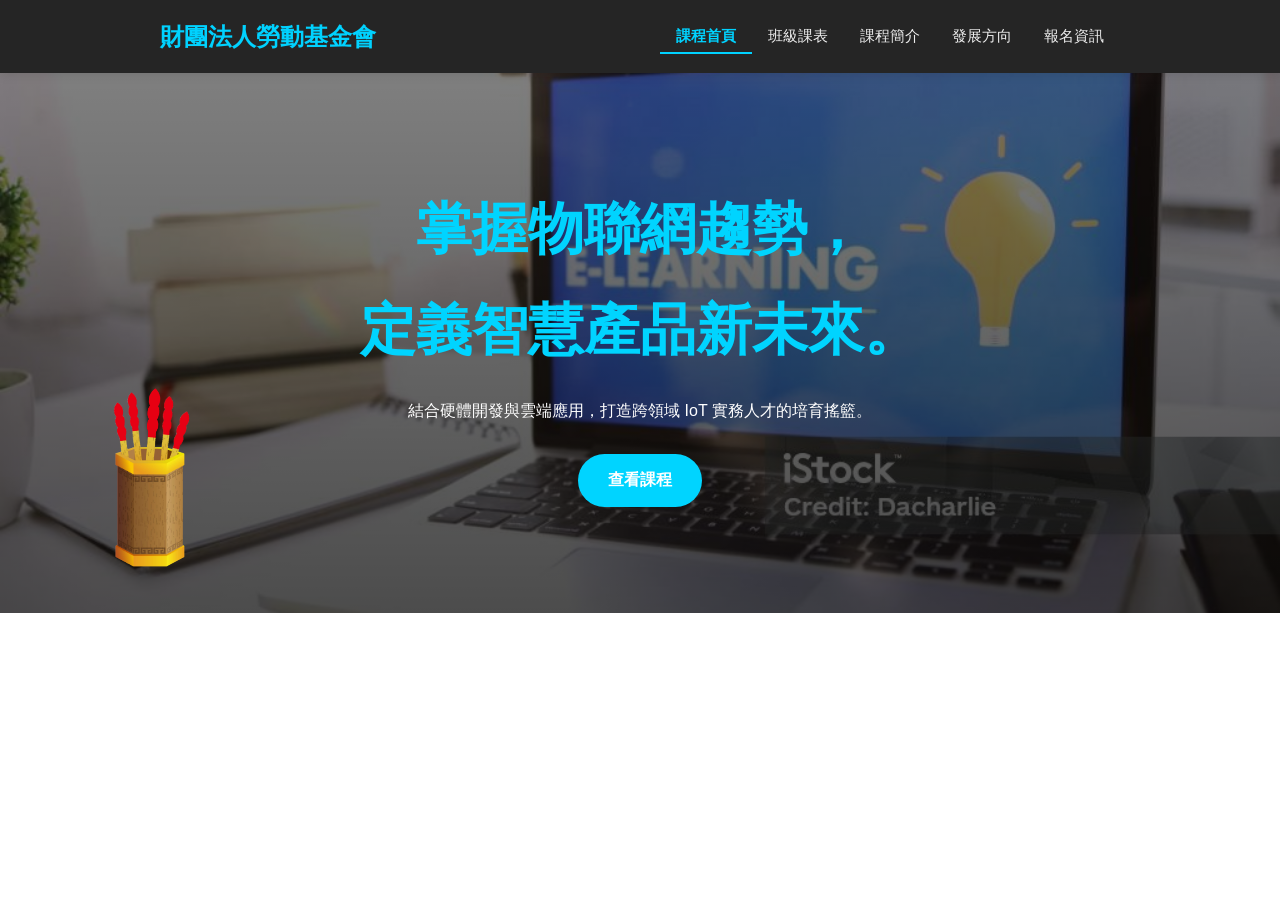
==== index.html @ 40138944 "Add files via upload" ====
<!DOCTYPE html>
<html lang="zh-Hant">

<head>
    <meta charset="UTF-8">
    <meta name="viewport" content="width=device-width, initial-scale=1.0">
    <title>智慧產品設計與IoT物聯網應用課程</title>
    <link rel="stylesheet" href="style.css">
    <style>
        .hero {
            position: relative; 
            overflow: hidden;   
        }

        .logo-group {
            position: absolute;   
            left: 60px;        
            bottom: 80px;      
            width: 180px;      
            height: 180px;
            z-index: 5;        
        }

        .Endorsement {
            position: absolute; 
            top: 0;
            left: 0;
            width: 100%;
        }

        .Endorsement img {
            width: 100%;
            display: block;
        }

        #after {
            animation: logo-animation 2s infinite;
        }

        #stick {
            width: 13px; 
            transform: translate(84px, 35px) rotate(3deg); 
            transition-duration: 3s;
            transition-timing-function: cubic-bezier(0.165, 0.84, 0.44, 1);
            z-index: 2;
        }

        #stick:hover {
            transform: translate(84px, -15px) rotate(3deg);
            opacity: 0.01; 
        }

        #before {
            margin-top: 98px; 
            transform-origin: top;
            animation: logo-animation 2s infinite;
            z-index: 3;
        }

        @keyframes logo-animation {
            0%, 100% { transform: rotate(0deg); }
            25%, 75% { transform: rotate(10deg); }
            50% { transform: rotate(-10deg); }
        }

        .hero h1 {
            color: #00d4ff; 
            animation: text-color-change 4s ease-in-out infinite;
        }

        @keyframes text-color-change {
            0%, 100% {
                color: #00d4ff;
                text-shadow: 0 0 10px rgba(0, 212, 255, 0.3);
            }
            50% {
                color: #a64dff;
                text-shadow: 0 0 20px rgba(166, 77, 255, 0.5);
            }
        }

        
        .hero .btn {
            display: inline-block;
            transition: transform 0.4s cubic-bezier(0.175, 0.885, 0.32, 1.275), background-color 0.3s, color 0.3s;
            background-color: #00d4ff; 
            color: white;
            padding: 12px 30px;
            text-decoration: none;
            border-radius: 50px;
        }

        .hero .btn:hover {
            transform: scale(1.15);
            filter: brightness(1.1);
            background-color: #ffcc00;
            color: #333;               
        }

        .hero .btn:active {
            transform: scale(0.95);
        }

        nav {
            position: relative;
            z-index: 1000;
        }
    </style>
</head>

<body>
   <script src="nav_bar.js"></script>
   <div id="nav_bar"></div>

    <header class="hero">
        <div class="logo-group">
            <div id="after" class="Endorsement"><img src="image/Endorsement_after.png"></div>
            <div id="stick" class="Endorsement"><img src="image/stick.png"></div>
            <div id="before" class="Endorsement"><img src="image/Endorsement_before.png"></div>
        </div>

        <div class="container">
            <h1>掌握物聯網趨勢，<br />
                定義智慧產品新未來。</h1>
            <p>結合硬體開發與雲端應用，打造跨領域 IoT 實務人才的培育搖籃。</p><br>
            <a href="courses.html" class="btn">查看課程</a>
        </div>
    </header>
</body>

</html>
---- style.css ----
/* ==========================================
  智慧產品設計與IoT物聯網應用課程
   ========================================== */

:root {
    --primary-color: #00d2ff;
    --dark-color: #1a1a1a;
    --light-bg: #f8f9fa;
    --text-color: #333;
    --transition: all 0.3s ease;
}

* {
    margin: 0; padding: 0; box-sizing: border-box;
}

body {
    font-family: 'PingFang TC', 'Microsoft JhengHei', sans-serif;
    line-height: 1.8;
    color: var(--text-color);
    background-color: #fff;
}

.container {
    max-width: 1000px;
    margin: 0 auto;
    padding: 0 20px;
}

/* 導航欄 */
nav {
    background: rgba(26, 26, 26, 0.95);
    backdrop-filter: blur(10px);
    color: #fff;
    padding: 15px 0;
    position: sticky;
    top: 0;
    z-index: 1000;
    box-shadow: 0 2px 10px rgba(0,0,0,0.1);
}

nav .container {
    display: flex;
    justify-content: space-between;
    align-items: center;
}

.logo {
    font-size: 1.5rem;
    font-weight: 800;
    color: var(--primary-color);
    text-decoration: none;
}

nav ul {
    display: flex;
    list-style: none;
}

nav ul li a {
    color: #eee;
    text-decoration: none;
    padding: 8px 16px;
    font-size: 0.95rem;
    transition: var(--transition);
}

/* 新增：當前頁面的發亮效果 */
nav ul li a.active {
    color: var(--primary-color); /* 變成活力黃 */
    border-bottom: 2px solid var(--primary-color); /* 下方加一條線 */
    font-weight: bold;
}

nav ul li a:hover { color: var(--primary-color); }

/* 英雄區 */
.hero {
    background-image: linear-gradient(rgba(0,0,0,0.5), rgba(0,0,0,0.7)), 
                  url('image/istockphoto-1239638330-1024x1024.jpg'); /* 這裡換成你的路徑 */
    background-size: cover;
    background-position: center;
    height: 60vh;
    display: flex;
    align-items: center;
    justify-content: center;
    text-align: center;
    color: #fff;
}

.hero h1 { font-size: 3.5rem; margin-bottom: 1rem; }

/* 通用設定 */
section { padding: 60px 0; }
h2 { font-size: 2rem; margin-bottom: 30px; position: relative; padding-bottom: 10px; }
h2::after { content: ''; position: absolute; left: 0; bottom: 0; width: 50px; height: 4px; background: var(--primary-color); }

/* 卡片與表格 */
.row { display: flex; flex-wrap: wrap; gap: 30px; }
.col { flex: 1; min-width: 280px; padding: 30px; background: #fff; border-radius: 12px; box-shadow: 0 4px 20px rgba(0,0,0,0.05); border-top: 5px solid var(--primary-color); }

table { width: 100%; border-collapse: separate; border-spacing: 0; margin: 20px 0; border-radius: 10px; overflow: hidden; box-shadow: 0 4px 15px rgba(0,0,0,0.05); }
table th { background: var(--dark-color); color: #fff; padding: 15px; }
table td { padding: 15px; border-bottom: 1px solid #eee; text-align: center; }

.btn { display: inline-block; padding: 12px 35px; background: var(--primary-color); color: var(--dark-color); text-decoration: none; border-radius: 50px; font-weight: bold; transition: var(--transition); border: none; cursor: pointer; }

/* 手機版適配區 */
@media (max-width: 768px) {
    nav .container { padding: 0 10px; }
    nav ul li a { padding: 8px 4px; font-size: 0.82rem; letter-spacing: -0.5px; }
    .logo { font-size: 1.1rem; }
    
    section { padding: 30px 15px; }
    .hero h1 { font-size: 2.2rem; }
}
/* --- 報名表單美化專區 --- */

.registration-form {
    background: #ffffff;
    padding: 40px;
    margin-top: 30px;
    border-radius: 15px;
    box-shadow: 0 10px 30px rgba(0,0,0,0.08); /* 淡淡的陰影增加立體感 */
}

fieldset {
    border: 1px solid #eee;
    border-radius: 8px;
    padding: 25px;
    margin-bottom: 30px;
}

legend {
    font-weight: bold;
    color: var(--dark-color);
    padding: 0 15px;
    font-size: 1.2rem;
}

.form-group {
    margin-bottom: 20px;
    display: flex;
    align-items: center;
}

.form-group label {
    width: 100px; /* 固定寬度讓輸入框對齊 */
    font-weight: bold;
}

.form-group input {
    flex: 1;
    padding: 12px;
    border: 1px solid #ddd;
    border-radius: 6px;
    transition: var(--transition);
}

/* 輸入框點擊時發光 */
.form-group input:focus {
    border-color: var(--primary-color);
    outline: none;
    box-shadow: 0 0 8px rgba(255, 193, 7, 0.4);
}

.checkbox-group label {
    display: inline-block;
    margin: 10px 0;
    cursor: pointer;
    font-size: 1.05rem;
}

.form-actions {
    text-align: center;
}

.btn-submit {
    width: 100%; /* 讓報名按鈕大一點好點擊 */
    max-width: 300px;
    cursor: pointer;
}

.btn-reset {
    background: none;
    border: none;
    color: #999;
    text-decoration: underline;
    margin-top: 15px;
    cursor: pointer;
    font-size: 0.9rem;
}

.btn-reset:hover {
    color: #ff4444;
}
/* 單獨美化重設按鈕 */
input[type="reset"] {
    background: none;         /* 移除預設灰色背景 */
    border: none;             /* 移除邊框 */
    color: #999;              /* 變成低調的灰色 */
    text-decoration: underline; /* 加入底線，增加連結感 */
    margin-top: 15px;         /* 與上方的確認按鈕拉開距離 */
    padding: 10px 20px;       /* 增加點擊範圍 */
    cursor: pointer;          /* 滑鼠移上去變小手圖示 */
    font-size: 0.9rem;
    transition: all 0.3s ease;
}

/* 滑鼠移上去時的反應 */
input[type="reset"]:hover {
    color: #ff4444;           /* 變紅色，提醒這是清除動作 */
    text-decoration: none;    /* 移除底線 */
}
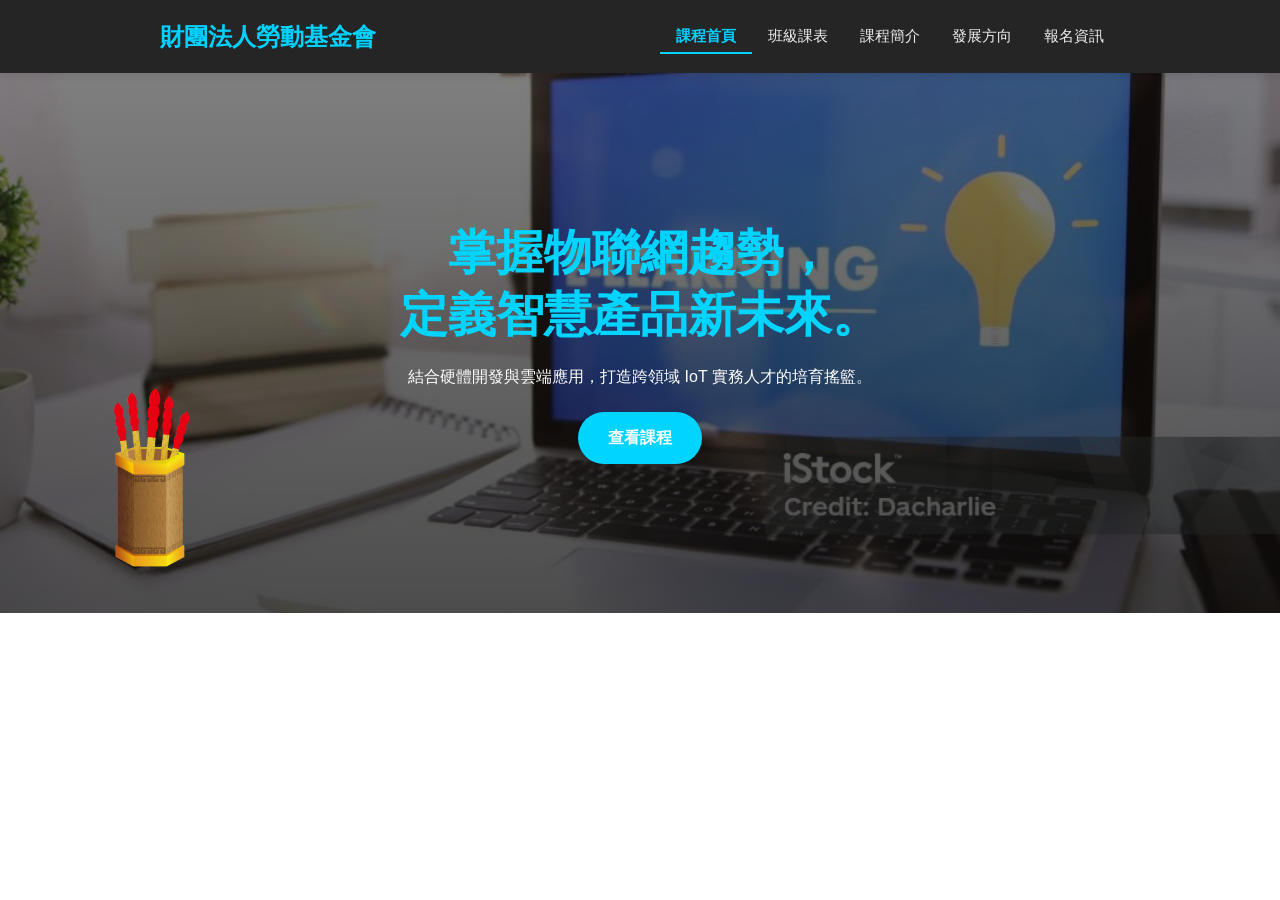
==== commit 949b7dbe: "Add files via upload" ====
--- a/index.html
+++ b/index.html
@@ -7,11 +7,18 @@
     <title>智慧產品設計與IoT物聯網應用課程</title>
     <link rel="stylesheet" href="style.css">
     <style>
+        /* --- 基礎 Hero 設定 --- */
         .hero {
             position: relative; 
             overflow: hidden;   
+            height: 60vh; /* 確保高度一致 */
+            display: flex;
+            align-items: center;
+            justify-content: center;
+            text-align: center;
         }
 
+        /* --- 你的三圖疊加動畫結構 (完全保留) --- */
         .logo-group {
             position: absolute;   
             left: 60px;        
@@ -63,9 +70,12 @@
             50% { transform: rotate(-10deg); }
         }
 
+        /* --- 你的文字顏色變換動畫 (完全保留) --- */
         .hero h1 {
             color: #00d4ff; 
             animation: text-color-change 4s ease-in-out infinite;
+            font-size: 3rem; /* 桌面版字級 */
+            line-height: 1.3;
         }
 
         @keyframes text-color-change {
@@ -79,7 +89,7 @@
             }
         }
 
-        
+        /* --- 按鈕樣式 --- */
         .hero .btn {
             display: inline-block;
             transition: transform 0.4s cubic-bezier(0.175, 0.885, 0.32, 1.275), background-color 0.3s, color 0.3s;
@@ -88,6 +98,7 @@
             padding: 12px 30px;
             text-decoration: none;
             border-radius: 50px;
+            margin-top: 20px;
         }
 
         .hero .btn:hover {
@@ -97,8 +108,38 @@
             color: #333;               
         }
 
-        .hero .btn:active {
-            transform: scale(0.95);
+        /* ==========================================
+          手機版響應式優化：只動位置與大小，不動功能
+           ========================================== */
+        @media (max-width: 768px) {
+            .hero {
+                height: 70vh; /* 給手機版多一點垂直空間 */
+            }
+
+            .hero h1 {
+                font-size: 1.8rem; /* 縮小字體防止重疊 */
+                padding: 0 15px;
+            }
+
+            .hero p {
+                font-size: 1rem;
+                padding: 0 20px;
+            }
+
+            /* 手機版將你的三圖組縮小並移位，避開文字 */
+            .logo-group {
+                width: 100px;  /* 寬度從 180px 降至 100px */
+                height: 100px;
+                left: 50%;     /* 移至水平置中 */
+                transform: translateX(-50%); 
+                bottom: 20px;  /* 移到底部 */
+                opacity: 0.6;  /* 稍微透明避免干擾閱讀 */
+            }
+
+            /* 手機版調整 stick 的起始位置，保持你的動畫效果 */
+            #stick {
+                transform: translate(46px, 18px) rotate(3deg); 
+            }
         }
 
         nav {
@@ -113,6 +154,7 @@
    <div id="nav_bar"></div>
 
     <header class="hero">
+        <!-- 完全保留你的三張圖結構 -->
         <div class="logo-group">
             <div id="after" class="Endorsement"><img src="image/Endorsement_after.png"></div>
             <div id="stick" class="Endorsement"><img src="image/stick.png"></div>
@@ -122,7 +164,7 @@
         <div class="container">
             <h1>掌握物聯網趨勢，<br />
                 定義智慧產品新未來。</h1>
-            <p>結合硬體開發與雲端應用，打造跨領域 IoT 實務人才的培育搖籃。</p><br>
+            <p>結合硬體開發與雲端應用，打造跨領域 IoT 實務人才的培育搖籃。</p>
             <a href="courses.html" class="btn">查看課程</a>
         </div>
     </header>
--- a/style.css
+++ b/style.css
@@ -1,5 +1,5 @@
 /* ==========================================
-  智慧產品設計與IoT物聯網應用課程
+  智慧產品設計與IoT物聯網應用課程 - 完整樣式表
    ========================================== */
 
 :root {
@@ -27,7 +27,7 @@
     padding: 0 20px;
 }
 
-/* 導航欄 */
+/* --- 導航欄 (nav_bar.js 使用) --- */
 nav {
     background: rgba(26, 26, 26, 0.95);
     backdrop-filter: blur(10px);
@@ -65,19 +65,19 @@
     transition: var(--transition);
 }
 
-/* 新增：當前頁面的發亮效果 */
+/* 導覽列當前頁面發亮 */
 nav ul li a.active {
-    color: var(--primary-color); /* 變成活力黃 */
-    border-bottom: 2px solid var(--primary-color); /* 下方加一條線 */
+    color: var(--primary-color); 
+    border-bottom: 2px solid var(--primary-color);
     font-weight: bold;
 }
 
 nav ul li a:hover { color: var(--primary-color); }
 
-/* 英雄區 */
+/* --- 英雄區 (index.html) --- */
 .hero {
     background-image: linear-gradient(rgba(0,0,0,0.5), rgba(0,0,0,0.7)), 
-                  url('image/istockphoto-1239638330-1024x1024.jpg'); /* 這裡換成你的路徑 */
+                  url('image/istockphoto-1239638330-1024x1024.jpg');
     background-size: cover;
     background-position: center;
     height: 60vh;
@@ -90,12 +90,12 @@
 
 .hero h1 { font-size: 3.5rem; margin-bottom: 1rem; }
 
-/* 通用設定 */
+/* --- 通用設定 --- */
 section { padding: 60px 0; }
 h2 { font-size: 2rem; margin-bottom: 30px; position: relative; padding-bottom: 10px; }
 h2::after { content: ''; position: absolute; left: 0; bottom: 0; width: 50px; height: 4px; background: var(--primary-color); }
 
-/* 卡片與表格 */
+/* --- 卡片與表格 --- */
 .row { display: flex; flex-wrap: wrap; gap: 30px; }
 .col { flex: 1; min-width: 280px; padding: 30px; background: #fff; border-radius: 12px; box-shadow: 0 4px 20px rgba(0,0,0,0.05); border-top: 5px solid var(--primary-color); }
 
@@ -105,23 +105,13 @@
 
 .btn { display: inline-block; padding: 12px 35px; background: var(--primary-color); color: var(--dark-color); text-decoration: none; border-radius: 50px; font-weight: bold; transition: var(--transition); border: none; cursor: pointer; }
 
-/* 手機版適配區 */
-@media (max-width: 768px) {
-    nav .container { padding: 0 10px; }
-    nav ul li a { padding: 8px 4px; font-size: 0.82rem; letter-spacing: -0.5px; }
-    .logo { font-size: 1.1rem; }
-    
-    section { padding: 30px 15px; }
-    .hero h1 { font-size: 2.2rem; }
-}
-/* --- 報名表單美化專區 --- */
-
+/* --- 報名表單美化 (registration/form 使用)[cite: 6, 9] --- */
 .registration-form {
     background: #ffffff;
     padding: 40px;
     margin-top: 30px;
     border-radius: 15px;
-    box-shadow: 0 10px 30px rgba(0,0,0,0.08); /* 淡淡的陰影增加立體感 */
+    box-shadow: 0 10px 30px rgba(0,0,0,0.08);
 }
 
 fieldset {
@@ -145,7 +135,7 @@
 }
 
 .form-group label {
-    width: 100px; /* 固定寬度讓輸入框對齊 */
+    width: 100px;
     font-weight: bold;
 }
 
@@ -157,15 +147,15 @@
     transition: var(--transition);
 }
 
-/* 輸入框點擊時發光 */
 .form-group input:focus {
     border-color: var(--primary-color);
     outline: none;
-    box-shadow: 0 0 8px rgba(255, 193, 7, 0.4);
+    box-shadow: 0 0 8px rgba(0, 212, 255, 0.4);
 }
 
 .checkbox-group label {
-    display: inline-block;
+    display: flex;
+    align-items: center;
     margin: 10px 0;
     cursor: pointer;
     font-size: 1.05rem;
@@ -176,39 +166,66 @@
 }
 
 .btn-submit {
-    width: 100%; /* 讓報名按鈕大一點好點擊 */
+    width: 100%;
     max-width: 300px;
     cursor: pointer;
 }
 
-.btn-reset {
+input[type="reset"] {
     background: none;
     border: none;
     color: #999;
     text-decoration: underline;
     margin-top: 15px;
+    padding: 10px 20px;
     cursor: pointer;
     font-size: 0.9rem;
-}
-
-.btn-reset:hover {
+    transition: all 0.3s ease;
+}
+
+input[type="reset"]:hover {
     color: #ff4444;
-}
-/* 單獨美化重設按鈕 */
-input[type="reset"] {
-    background: none;         /* 移除預設灰色背景 */
-    border: none;             /* 移除邊框 */
-    color: #999;              /* 變成低調的灰色 */
-    text-decoration: underline; /* 加入底線，增加連結感 */
-    margin-top: 15px;         /* 與上方的確認按鈕拉開距離 */
-    padding: 10px 20px;       /* 增加點擊範圍 */
-    cursor: pointer;          /* 滑鼠移上去變小手圖示 */
-    font-size: 0.9rem;
-    transition: all 0.3s ease;
-}
-
-/* 滑鼠移上去時的反應 */
-input[type="reset"]:hover {
-    color: #ff4444;           /* 變紅色，提醒這是清除動作 */
-    text-decoration: none;    /* 移除底線 */
+    text-decoration: none;
+}
+
+/* ==========================================
+  手機版響應式優化 (Media Query)[cite: 1, 2, 4, 6]
+   ========================================== */
+@media (max-width: 768px) {
+    /* 導覽列優化：由橫向改為垂直，防止擠壓 */
+    nav .container {
+        flex-direction: column;
+        padding: 10px 0;
+    }
+    nav ul {
+        margin-top: 15px;
+        flex-wrap: wrap;
+        justify-content: center;
+    }
+    nav ul li a {
+        padding: 8px 10px;
+        font-size: 0.9rem;
+    }
+
+    /* 英雄區優化：防止標題過大 */
+    .hero h1 {
+        font-size: 2.2rem;
+    }
+
+    /* 表單優化：標籤與輸入框上下排列 */
+    .form-group {
+        flex-direction: column;
+        align-items: flex-start;
+    }
+    .form-group label {
+        width: 100%;
+        margin-bottom: 5px;
+    }
+    .form-group input {
+        width: 100%;
+    }
+
+    /* 通用間距調整 */
+    section { padding: 30px 15px; }
+    .container { padding: 0 15px; }
 }
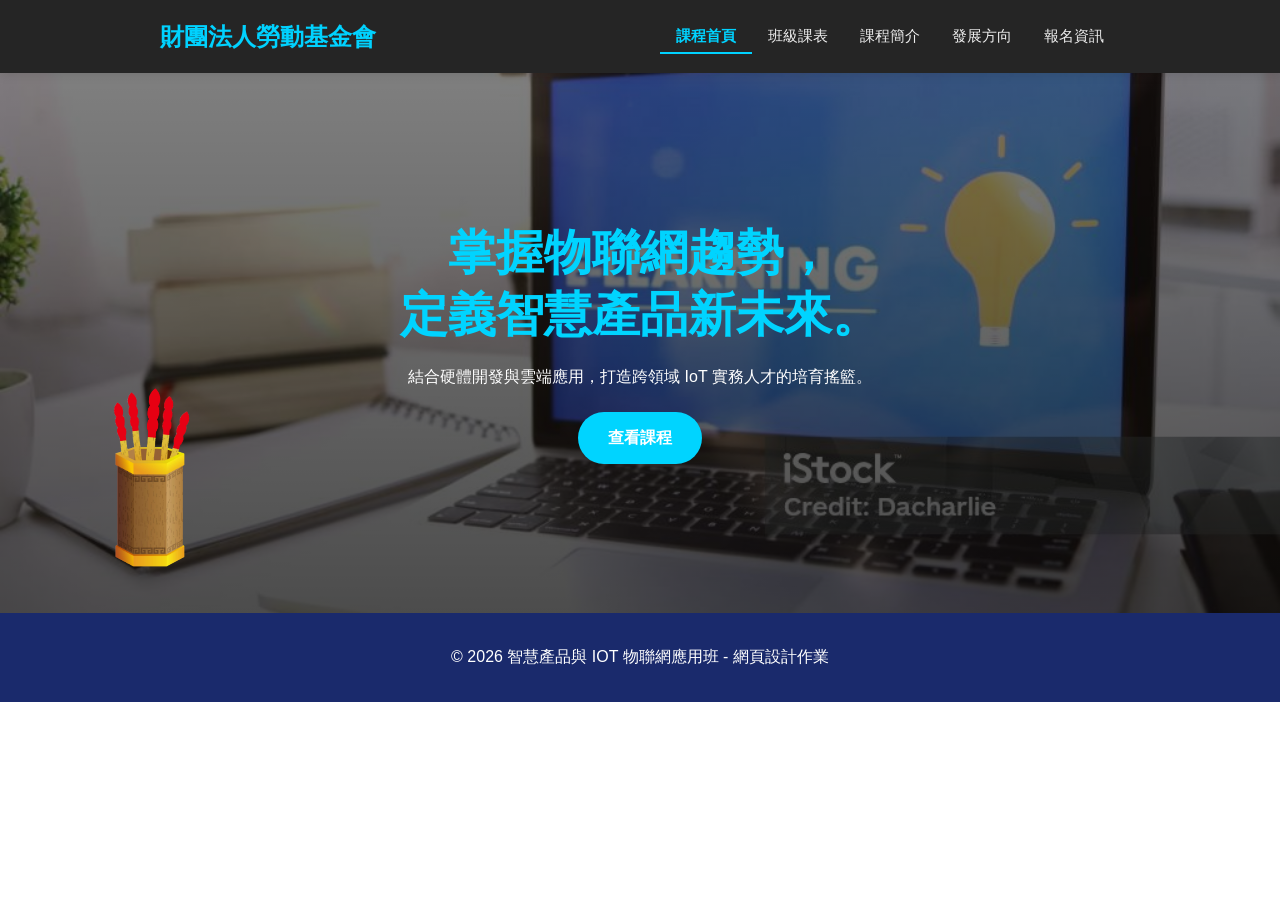
==== commit eb315c3f: "Add files via upload" ====
--- a/index.html
+++ b/index.html
@@ -7,7 +7,7 @@
     <title>智慧產品設計與IoT物聯網應用課程</title>
     <link rel="stylesheet" href="style.css">
     <style>
-        /* --- 基礎 Hero 設定 --- */
+        /* --- 基礎 Hero 設定 (完全恢復你提供的原始參數) --- */
         .hero {
             position: relative; 
             overflow: hidden;   
@@ -70,11 +70,11 @@
             50% { transform: rotate(-10deg); }
         }
 
-        /* --- 你的文字顏色變換動畫 (完全保留) --- */
+        /* --- 你的文字顏色變換動畫 --- */
         .hero h1 {
             color: #00d4ff; 
             animation: text-color-change 4s ease-in-out infinite;
-            font-size: 3rem; /* 桌面版字級 */
+            font-size: 3rem; 
             line-height: 1.3;
         }
 
@@ -108,37 +108,46 @@
             color: #333;               
         }
 
+        /* --- 頁尾樣式 --- */
+        .main-footer {
+            background: #1a2a6c; 
+            color: #fff; 
+            text-align: center; 
+            padding: 30px 0; 
+            width: 100%;
+            margin-top: 0; /* 緊接在 hero 之後 */
+        }
+
         /* ==========================================
-          手機版響應式優化：只動位置與大小，不動功能
-           ========================================== */
+          手機版響應式優化：解決破圖問題
+        ========================================== */
         @media (max-width: 768px) {
             .hero {
-                height: 70vh; /* 給手機版多一點垂直空間 */
+                height: 70vh; 
             }
 
             .hero h1 {
-                font-size: 1.8rem; /* 縮小字體防止重疊 */
+                font-size: 1.8rem; 
                 padding: 0 15px;
             }
 
-            .hero p {
-                font-size: 1rem;
-                padding: 0 20px;
+            /* 手機版將圖組置中並縮放，避免與文字重疊或拆散 */
+            .logo-group {
+                width: 110px;  
+                height: 110px;
+                left: 50%;     
+                transform: translateX(-50%); 
+                bottom: 30px;  
             }
 
-            /* 手機版將你的三圖組縮小並移位，避開文字 */
-            .logo-group {
-                width: 100px;  /* 寬度從 180px 降至 100px */
-                height: 100px;
-                left: 50%;     /* 移至水平置中 */
-                transform: translateX(-50%); 
-                bottom: 20px;  /* 移到底部 */
-                opacity: 0.6;  /* 稍微透明避免干擾閱讀 */
+            /* 按比例調整手機版 stick 的位置 */
+            #stick {
+                width: 8px;
+                transform: translate(51px, 21px) rotate(3deg); 
             }
 
-            /* 手機版調整 stick 的起始位置，保持你的動畫效果 */
-            #stick {
-                transform: translate(46px, 18px) rotate(3deg); 
+            #before {
+                margin-top: 60px; /* 縮小後的疊加間距 */
             }
         }
 
@@ -154,7 +163,7 @@
    <div id="nav_bar"></div>
 
     <header class="hero">
-        <!-- 完全保留你的三張圖結構 -->
+        <!-- 保持原始結構，確保能讀取到 style.css 裡的背景設定 -->
         <div class="logo-group">
             <div id="after" class="Endorsement"><img src="image/Endorsement_after.png"></div>
             <div id="stick" class="Endorsement"><img src="image/stick.png"></div>
@@ -168,6 +177,11 @@
             <a href="courses.html" class="btn">查看課程</a>
         </div>
     </header>
+
+    <!-- 正確頁尾 -->
+    <footer class="main-footer">
+        <p>&copy; 2026 智慧產品與 IOT 物聯網應用班 - 網頁設計作業</p>
+    </footer>
 </body>
 
 </html>
